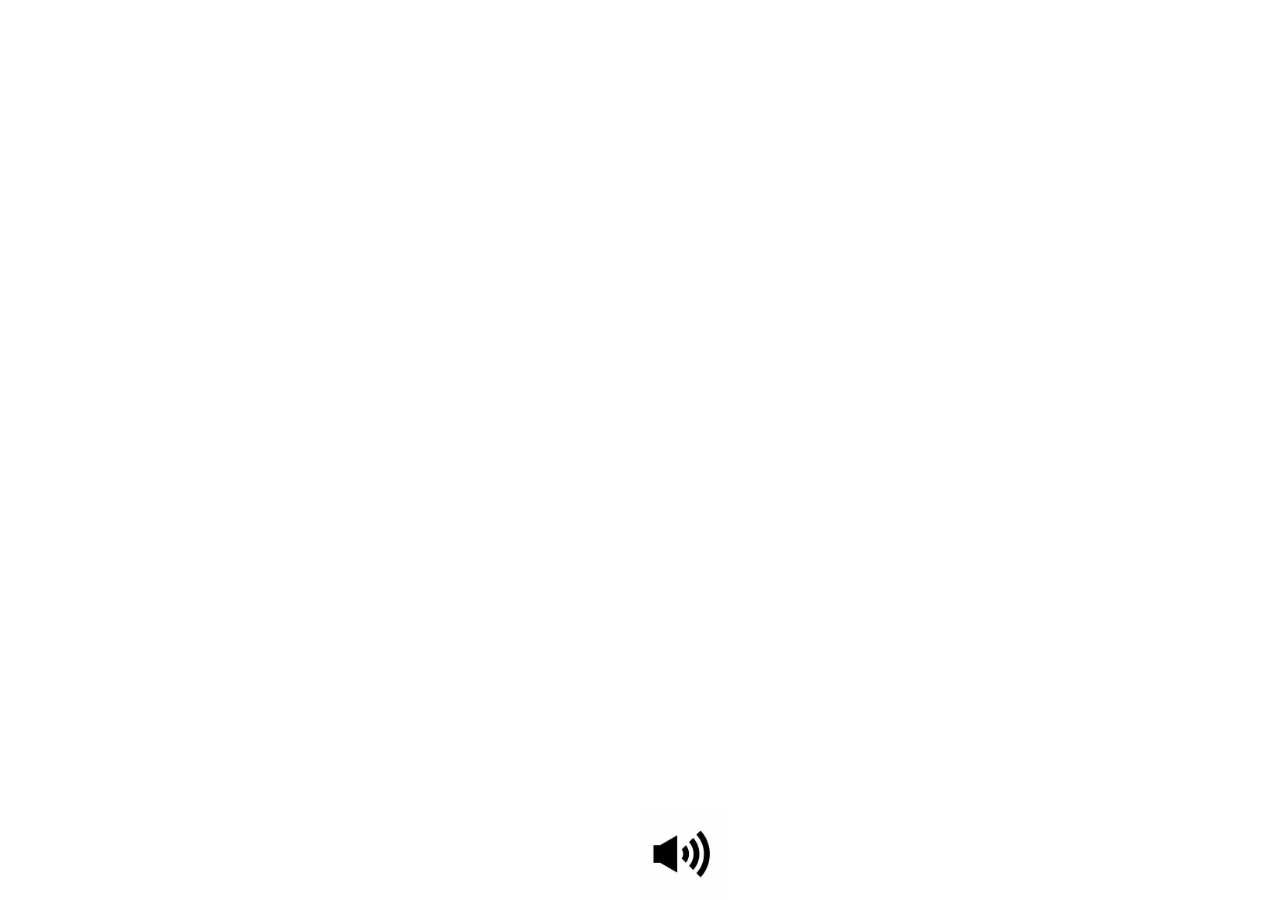
==== speechboard/index.html @ 4a0ddbed "v1.0.0 [beta]" ====
<html>
	<head>
		<meta charset="UTF-8">
		<title>Speech Board</title>
		<link rel="stylesheet" type="text/css" href="style.css">
		<meta name="viewport" content="width=device-width,user-scalable=yes,maximum-scale=2" />
	</head>

	<body>
		<audio id="dic_start" preload="auto">
			<source src="./contents/dic_start.mp3" type="audio/mp3">
		</audio>
		<audio id="dic_stop" preload="auto">
			<source src="./contents/dic_stop.mp3" type="audio/mp3">
		</audio>
		
		<div class="area">
			<div id="msg" contenteditable="true"></div>
		</div>
		<script src="./js/main.js"></script>
		<center>
			<input type="image" onClick="dictation();" style="z-index: 1;" src="./contents/speak_off.jpg" value="録音開始" id="speak_switch">
			<input type="image" src="./contents/speak_on.jpg">
		</center>
	</body>
</html>
---- speechboard/style.css ----
html, body, div, span, applet, object, iframe,
h1, h2, h3, h4, h5, h6, p, blockquote, pre,
a, abbr, acronym, address, big, cite, code,
del, dfn, em, img, ins, kbd, q, s, samp,
small, strike, strong, sub, sup, tt, var,
b, u, i, center,
dl, dt, dd, ol, ul, li,
fieldset, form, label, legend,
table, caption, tbody, tfoot, thead, tr, th, td,
article, aside, canvas, details, embed, 
figure, figcaption, footer, header, hgroup, 
menu, nav, output, ruby, section, summary,
time, mark, audio, video {
	margin: 0;
	padding: 0;
	border: 0;
	font-size: 100%;
	font: inherit;
	vertical-align: baseline;
}
article, aside, details, figcaption, figure, 
footer, header, hgroup, menu, nav, section {
	display: block;
}
body {
	line-height: 1;
}
ol, ul {
	list-style: none;
}
blockquote, q {
	quotes: none;
}
blockquote:before, blockquote:after,
q:before, q:after {
	content: '';
	content: none;
}
table {
	border-collapse: collapse;
	border-spacing: 0;
}

@font-face {
	font-family: 'IPAex';
	src: url("./contents/ipaexg.ttf");
}

body {
	font-family: IPAex;
}

.area {
	width: 100%;
	height: 75%;
	font-size: 100px;
	overflow: scroll;
}

input {
	height: 15%;
	margin: 1px 0px 0px 0px;
	position: absolute;
}

@media screen and (min-width : 924px) {

	.area {
		line-height: unset;
		width: 100%;
		height: 90%;
		font-size: 100px;
	}

	input {
		height: 10%;
		margin: 0px 0px 0px 0px;
	}

}
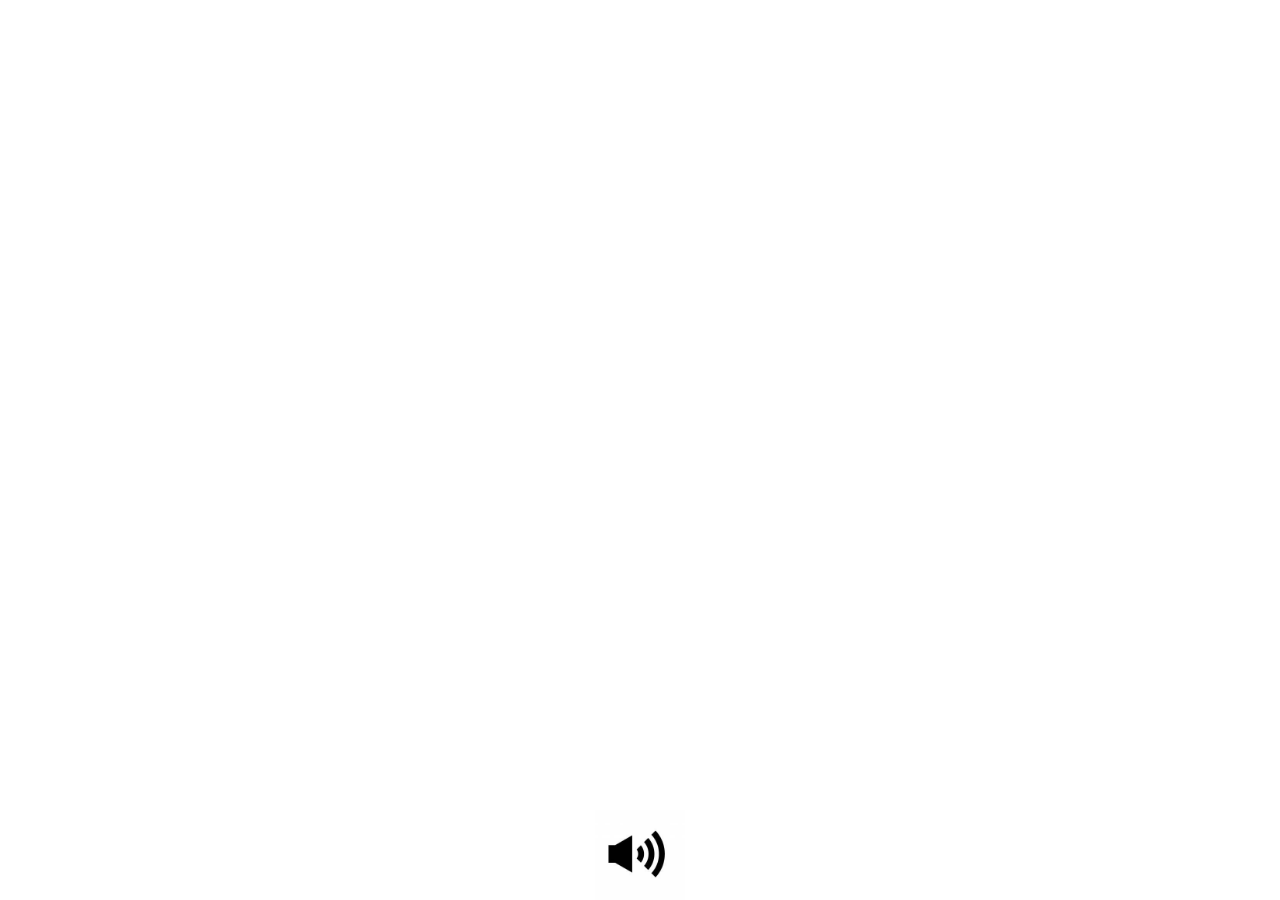
==== commit acac5acb: "v1.0.0" ====
--- a/speechboard/index.html
+++ b/speechboard/index.html
@@ -19,8 +19,7 @@
 		</div>
 		<script src="./js/main.js"></script>
 		<center>
-			<input type="image" onClick="dictation();" style="z-index: 1;" src="./contents/speak_off.jpg" value="録音開始" id="speak_switch">
-			<input type="image" src="./contents/speak_on.jpg">
+			<input type="image" onClick="dictation();" src="./contents/speak_off.jpg" value="録音開始" id="speak_switch">
 		</center>
 	</body>
 </html>--- a/speechboard/style.css
+++ b/speechboard/style.css
@@ -60,7 +60,6 @@
 input {
 	height: 15%;
 	margin: 1px 0px 0px 0px;
-	position: absolute;
 }
 
 @media screen and (min-width : 924px) {
